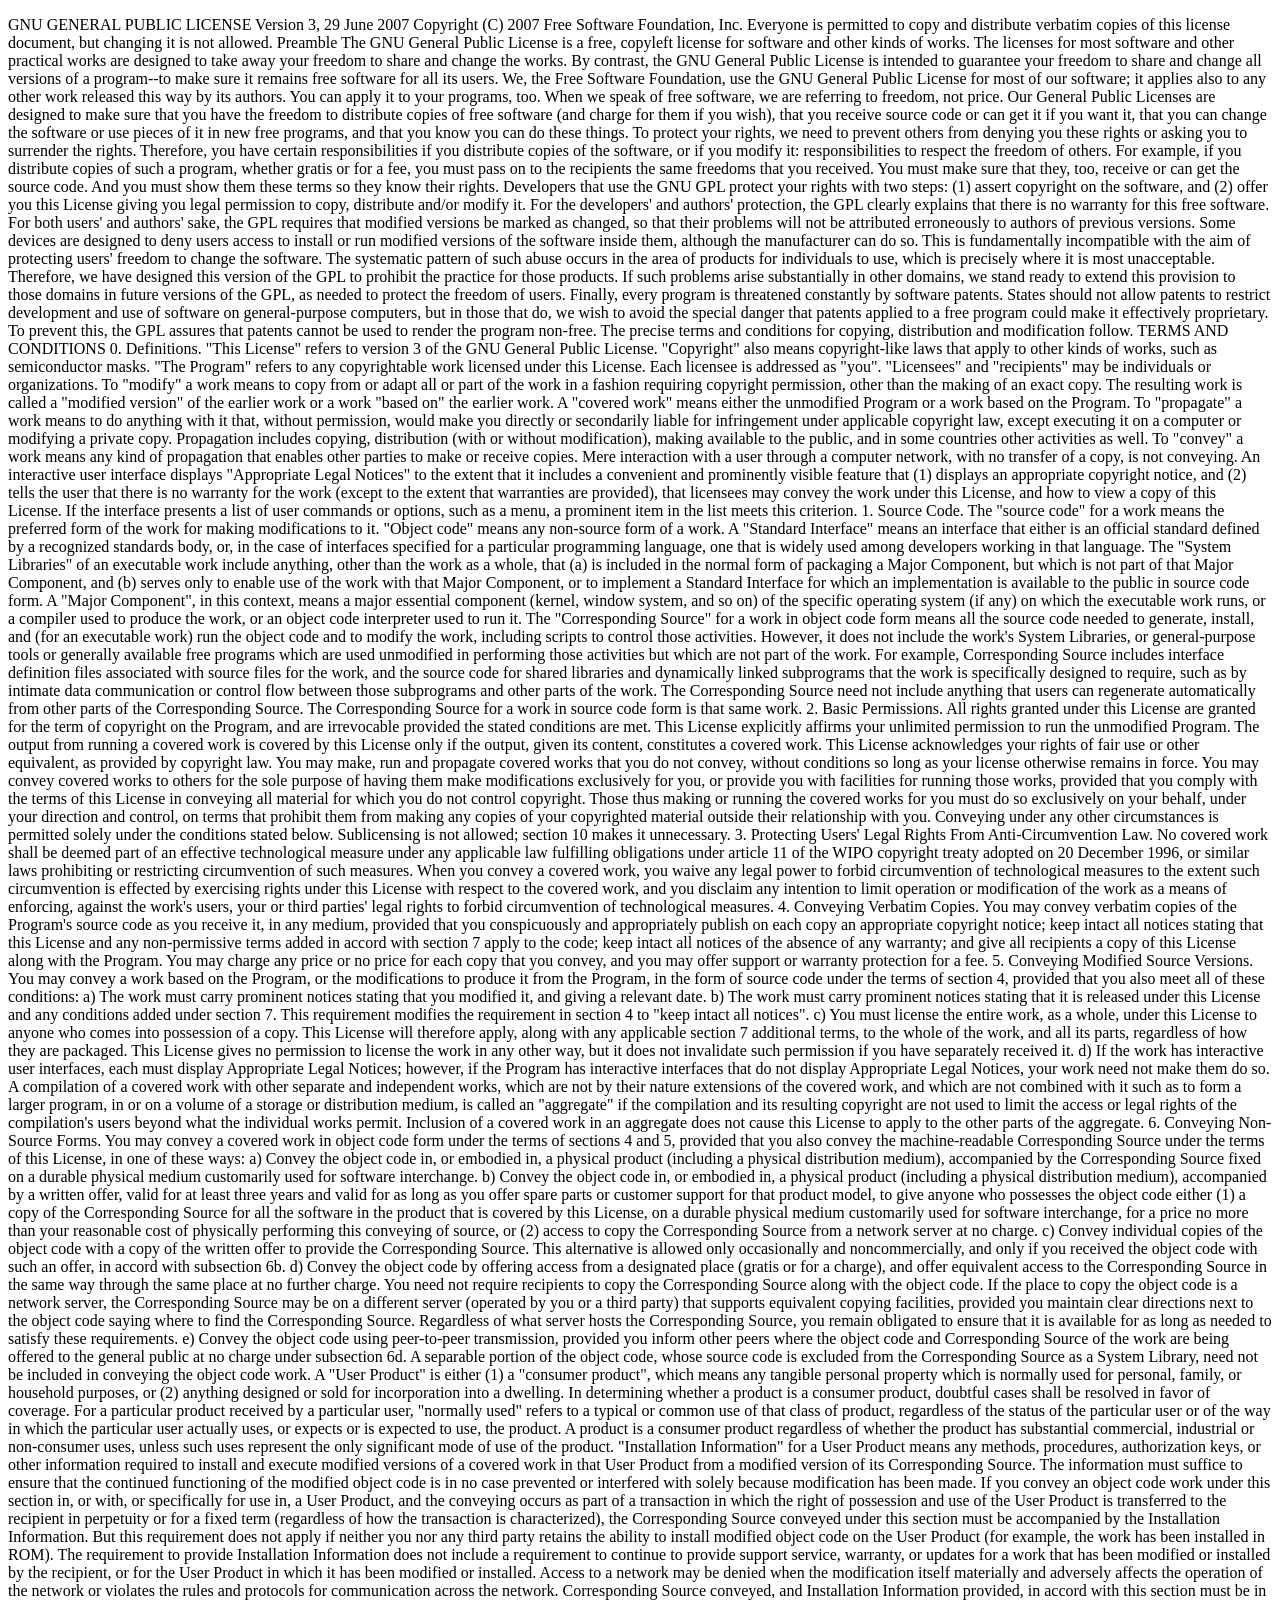
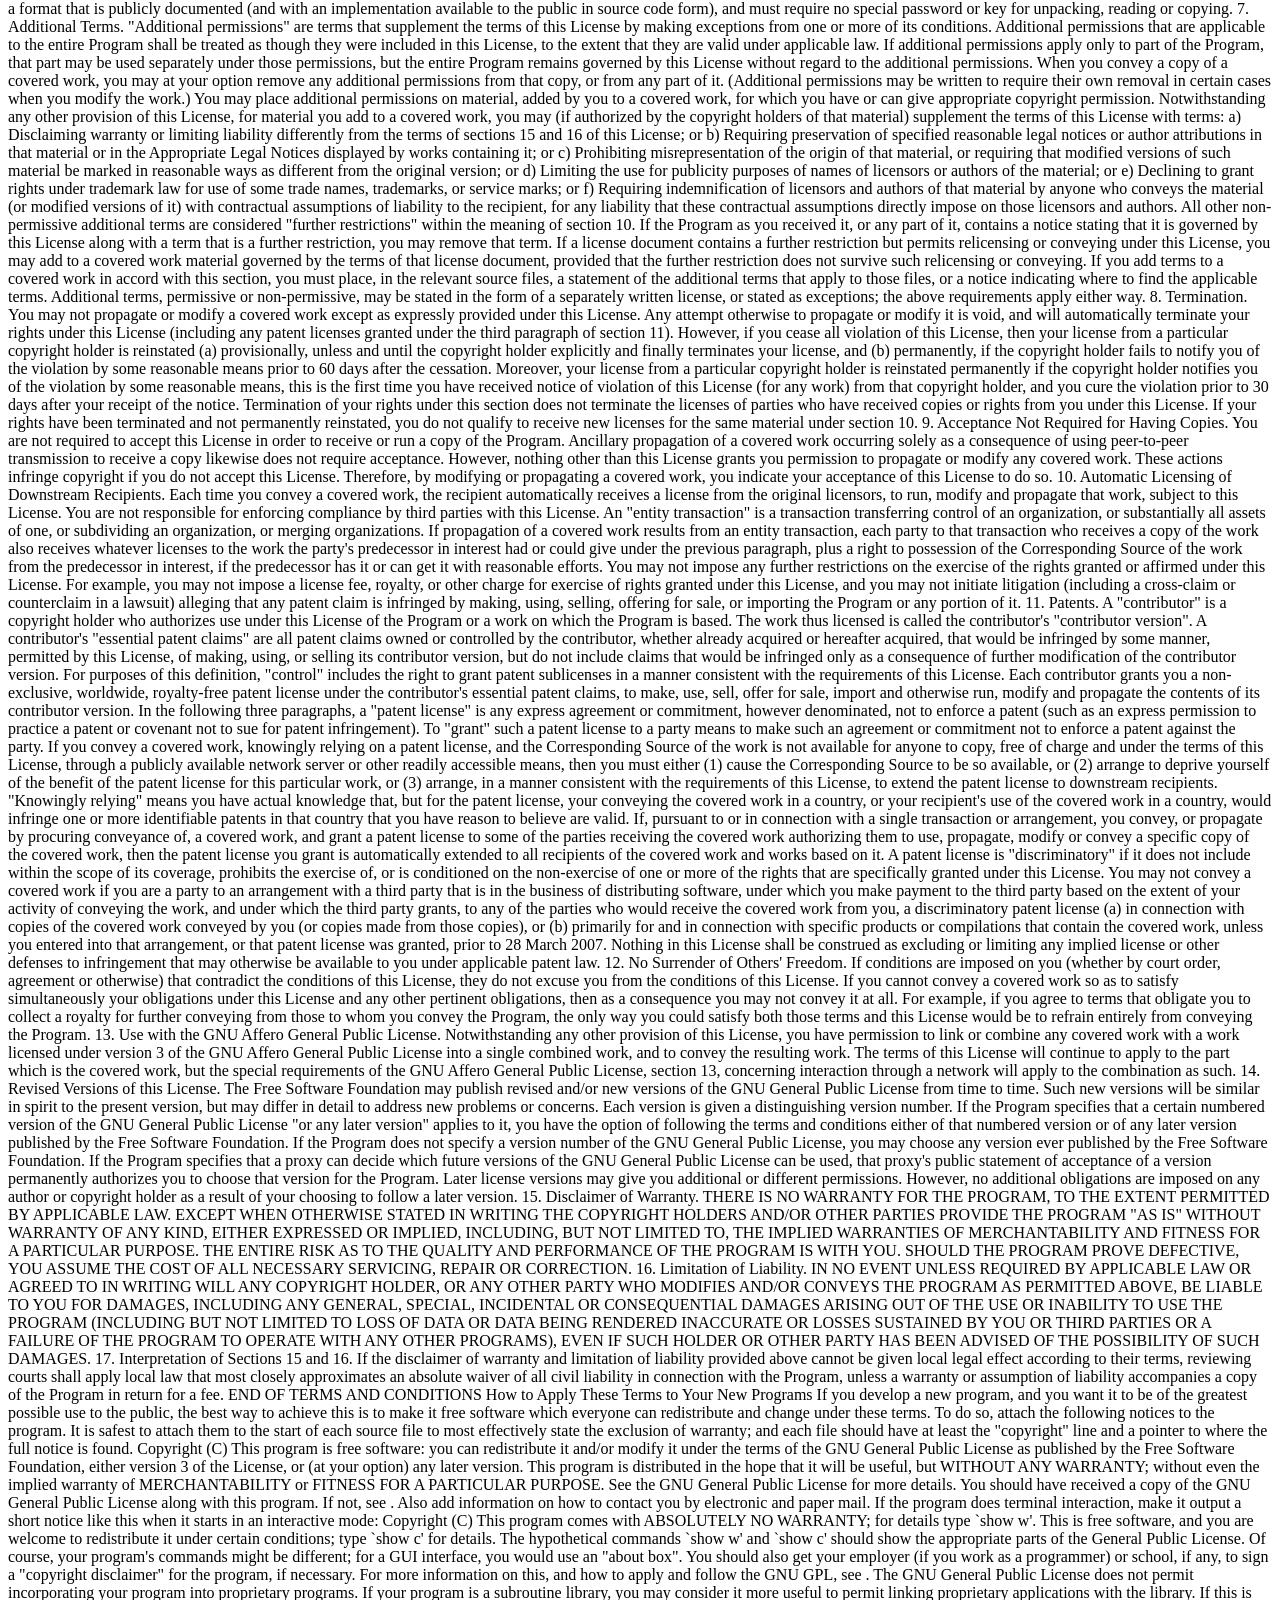
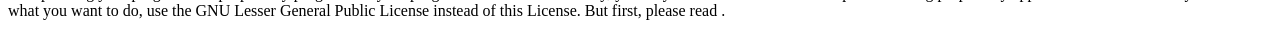
==== license.html @ c4982fc3 "licença adicionada" ====
<!DOCTYPE html>
<html lang="en">
<head>
    <meta charset="UTF-8">
    <meta name="viewport" content="width=device-width, initial-scale=1.0">
    <title>Document</title>
</head>
<body>
   <div class="blockOfText">
   <p>
                        GNU GENERAL PUBLIC LICENSE
                       Version 3, 29 June 2007

 Copyright (C) 2007 Free Software Foundation, Inc. <https://fsf.org/>
 Everyone is permitted to copy and distribute verbatim copies
 of this license document, but changing it is not allowed.

                            Preamble

  The GNU General Public License is a free, copyleft license for
software and other kinds of works.

  The licenses for most software and other practical works are designed
to take away your freedom to share and change the works.  By contrast,
the GNU General Public License is intended to guarantee your freedom to
share and change all versions of a program--to make sure it remains free
software for all its users.  We, the Free Software Foundation, use the
GNU General Public License for most of our software; it applies also to
any other work released this way by its authors.  You can apply it to
your programs, too.

  When we speak of free software, we are referring to freedom, not
price.  Our General Public Licenses are designed to make sure that you
have the freedom to distribute copies of free software (and charge for
them if you wish), that you receive source code or can get it if you
want it, that you can change the software or use pieces of it in new
free programs, and that you know you can do these things.

  To protect your rights, we need to prevent others from denying you
these rights or asking you to surrender the rights.  Therefore, you have
certain responsibilities if you distribute copies of the software, or if
you modify it: responsibilities to respect the freedom of others.

  For example, if you distribute copies of such a program, whether
gratis or for a fee, you must pass on to the recipients the same
freedoms that you received.  You must make sure that they, too, receive
or can get the source code.  And you must show them these terms so they
know their rights.

  Developers that use the GNU GPL protect your rights with two steps:
(1) assert copyright on the software, and (2) offer you this License
giving you legal permission to copy, distribute and/or modify it.

  For the developers' and authors' protection, the GPL clearly explains
that there is no warranty for this free software.  For both users' and
authors' sake, the GPL requires that modified versions be marked as
changed, so that their problems will not be attributed erroneously to
authors of previous versions.

  Some devices are designed to deny users access to install or run
modified versions of the software inside them, although the manufacturer
can do so.  This is fundamentally incompatible with the aim of
protecting users' freedom to change the software.  The systematic
pattern of such abuse occurs in the area of products for individuals to
use, which is precisely where it is most unacceptable.  Therefore, we
have designed this version of the GPL to prohibit the practice for those
products.  If such problems arise substantially in other domains, we
stand ready to extend this provision to those domains in future versions
of the GPL, as needed to protect the freedom of users.

  Finally, every program is threatened constantly by software patents.
States should not allow patents to restrict development and use of
software on general-purpose computers, but in those that do, we wish to
avoid the special danger that patents applied to a free program could
make it effectively proprietary.  To prevent this, the GPL assures that
patents cannot be used to render the program non-free.

  The precise terms and conditions for copying, distribution and
modification follow.

                       TERMS AND CONDITIONS

  0. Definitions.

  "This License" refers to version 3 of the GNU General Public License.

  "Copyright" also means copyright-like laws that apply to other kinds of
works, such as semiconductor masks.

  "The Program" refers to any copyrightable work licensed under this
License.  Each licensee is addressed as "you".  "Licensees" and
"recipients" may be individuals or organizations.

  To "modify" a work means to copy from or adapt all or part of the work
in a fashion requiring copyright permission, other than the making of an
exact copy.  The resulting work is called a "modified version" of the
earlier work or a work "based on" the earlier work.

  A "covered work" means either the unmodified Program or a work based
on the Program.

  To "propagate" a work means to do anything with it that, without
permission, would make you directly or secondarily liable for
infringement under applicable copyright law, except executing it on a
computer or modifying a private copy.  Propagation includes copying,
distribution (with or without modification), making available to the
public, and in some countries other activities as well.

  To "convey" a work means any kind of propagation that enables other
parties to make or receive copies.  Mere interaction with a user through
a computer network, with no transfer of a copy, is not conveying.

  An interactive user interface displays "Appropriate Legal Notices"
to the extent that it includes a convenient and prominently visible
feature that (1) displays an appropriate copyright notice, and (2)
tells the user that there is no warranty for the work (except to the
extent that warranties are provided), that licensees may convey the
work under this License, and how to view a copy of this License.  If
the interface presents a list of user commands or options, such as a
menu, a prominent item in the list meets this criterion.

  1. Source Code.

  The "source code" for a work means the preferred form of the work
for making modifications to it.  "Object code" means any non-source
form of a work.

  A "Standard Interface" means an interface that either is an official
standard defined by a recognized standards body, or, in the case of
interfaces specified for a particular programming language, one that
is widely used among developers working in that language.

  The "System Libraries" of an executable work include anything, other
than the work as a whole, that (a) is included in the normal form of
packaging a Major Component, but which is not part of that Major
Component, and (b) serves only to enable use of the work with that
Major Component, or to implement a Standard Interface for which an
implementation is available to the public in source code form.  A
"Major Component", in this context, means a major essential component
(kernel, window system, and so on) of the specific operating system
(if any) on which the executable work runs, or a compiler used to
produce the work, or an object code interpreter used to run it.

  The "Corresponding Source" for a work in object code form means all
the source code needed to generate, install, and (for an executable
work) run the object code and to modify the work, including scripts to
control those activities.  However, it does not include the work's
System Libraries, or general-purpose tools or generally available free
programs which are used unmodified in performing those activities but
which are not part of the work.  For example, Corresponding Source
includes interface definition files associated with source files for
the work, and the source code for shared libraries and dynamically
linked subprograms that the work is specifically designed to require,
such as by intimate data communication or control flow between those
subprograms and other parts of the work.

  The Corresponding Source need not include anything that users
can regenerate automatically from other parts of the Corresponding
Source.

  The Corresponding Source for a work in source code form is that
same work.

  2. Basic Permissions.

  All rights granted under this License are granted for the term of
copyright on the Program, and are irrevocable provided the stated
conditions are met.  This License explicitly affirms your unlimited
permission to run the unmodified Program.  The output from running a
covered work is covered by this License only if the output, given its
content, constitutes a covered work.  This License acknowledges your
rights of fair use or other equivalent, as provided by copyright law.

  You may make, run and propagate covered works that you do not
convey, without conditions so long as your license otherwise remains
in force.  You may convey covered works to others for the sole purpose
of having them make modifications exclusively for you, or provide you
with facilities for running those works, provided that you comply with
the terms of this License in conveying all material for which you do
not control copyright.  Those thus making or running the covered works
for you must do so exclusively on your behalf, under your direction
and control, on terms that prohibit them from making any copies of
your copyrighted material outside their relationship with you.

  Conveying under any other circumstances is permitted solely under
the conditions stated below.  Sublicensing is not allowed; section 10
makes it unnecessary.

  3. Protecting Users' Legal Rights From Anti-Circumvention Law.

  No covered work shall be deemed part of an effective technological
measure under any applicable law fulfilling obligations under article
11 of the WIPO copyright treaty adopted on 20 December 1996, or
similar laws prohibiting or restricting circumvention of such
measures.

  When you convey a covered work, you waive any legal power to forbid
circumvention of technological measures to the extent such circumvention
is effected by exercising rights under this License with respect to
the covered work, and you disclaim any intention to limit operation or
modification of the work as a means of enforcing, against the work's
users, your or third parties' legal rights to forbid circumvention of
technological measures.

  4. Conveying Verbatim Copies.

  You may convey verbatim copies of the Program's source code as you
receive it, in any medium, provided that you conspicuously and
appropriately publish on each copy an appropriate copyright notice;
keep intact all notices stating that this License and any
non-permissive terms added in accord with section 7 apply to the code;
keep intact all notices of the absence of any warranty; and give all
recipients a copy of this License along with the Program.

  You may charge any price or no price for each copy that you convey,
and you may offer support or warranty protection for a fee.

  5. Conveying Modified Source Versions.

  You may convey a work based on the Program, or the modifications to
produce it from the Program, in the form of source code under the
terms of section 4, provided that you also meet all of these conditions:

    a) The work must carry prominent notices stating that you modified
    it, and giving a relevant date.

    b) The work must carry prominent notices stating that it is
    released under this License and any conditions added under section
    7.  This requirement modifies the requirement in section 4 to
    "keep intact all notices".

    c) You must license the entire work, as a whole, under this
    License to anyone who comes into possession of a copy.  This
    License will therefore apply, along with any applicable section 7
    additional terms, to the whole of the work, and all its parts,
    regardless of how they are packaged.  This License gives no
    permission to license the work in any other way, but it does not
    invalidate such permission if you have separately received it.

    d) If the work has interactive user interfaces, each must display
    Appropriate Legal Notices; however, if the Program has interactive
    interfaces that do not display Appropriate Legal Notices, your
    work need not make them do so.

  A compilation of a covered work with other separate and independent
works, which are not by their nature extensions of the covered work,
and which are not combined with it such as to form a larger program,
in or on a volume of a storage or distribution medium, is called an
"aggregate" if the compilation and its resulting copyright are not
used to limit the access or legal rights of the compilation's users
beyond what the individual works permit.  Inclusion of a covered work
in an aggregate does not cause this License to apply to the other
parts of the aggregate.

  6. Conveying Non-Source Forms.

  You may convey a covered work in object code form under the terms
of sections 4 and 5, provided that you also convey the
machine-readable Corresponding Source under the terms of this License,
in one of these ways:

    a) Convey the object code in, or embodied in, a physical product
    (including a physical distribution medium), accompanied by the
    Corresponding Source fixed on a durable physical medium
    customarily used for software interchange.

    b) Convey the object code in, or embodied in, a physical product
    (including a physical distribution medium), accompanied by a
    written offer, valid for at least three years and valid for as
    long as you offer spare parts or customer support for that product
    model, to give anyone who possesses the object code either (1) a
    copy of the Corresponding Source for all the software in the
    product that is covered by this License, on a durable physical
    medium customarily used for software interchange, for a price no
    more than your reasonable cost of physically performing this
    conveying of source, or (2) access to copy the
    Corresponding Source from a network server at no charge.

    c) Convey individual copies of the object code with a copy of the
    written offer to provide the Corresponding Source.  This
    alternative is allowed only occasionally and noncommercially, and
    only if you received the object code with such an offer, in accord
    with subsection 6b.

    d) Convey the object code by offering access from a designated
    place (gratis or for a charge), and offer equivalent access to the
    Corresponding Source in the same way through the same place at no
    further charge.  You need not require recipients to copy the
    Corresponding Source along with the object code.  If the place to
    copy the object code is a network server, the Corresponding Source
    may be on a different server (operated by you or a third party)
    that supports equivalent copying facilities, provided you maintain
    clear directions next to the object code saying where to find the
    Corresponding Source.  Regardless of what server hosts the
    Corresponding Source, you remain obligated to ensure that it is
    available for as long as needed to satisfy these requirements.

    e) Convey the object code using peer-to-peer transmission, provided
    you inform other peers where the object code and Corresponding
    Source of the work are being offered to the general public at no
    charge under subsection 6d.

  A separable portion of the object code, whose source code is excluded
from the Corresponding Source as a System Library, need not be
included in conveying the object code work.

  A "User Product" is either (1) a "consumer product", which means any
tangible personal property which is normally used for personal, family,
or household purposes, or (2) anything designed or sold for incorporation
into a dwelling.  In determining whether a product is a consumer product,
doubtful cases shall be resolved in favor of coverage.  For a particular
product received by a particular user, "normally used" refers to a
typical or common use of that class of product, regardless of the status
of the particular user or of the way in which the particular user
actually uses, or expects or is expected to use, the product.  A product
is a consumer product regardless of whether the product has substantial
commercial, industrial or non-consumer uses, unless such uses represent
the only significant mode of use of the product.

  "Installation Information" for a User Product means any methods,
procedures, authorization keys, or other information required to install
and execute modified versions of a covered work in that User Product from
a modified version of its Corresponding Source.  The information must
suffice to ensure that the continued functioning of the modified object
code is in no case prevented or interfered with solely because
modification has been made.

  If you convey an object code work under this section in, or with, or
specifically for use in, a User Product, and the conveying occurs as
part of a transaction in which the right of possession and use of the
User Product is transferred to the recipient in perpetuity or for a
fixed term (regardless of how the transaction is characterized), the
Corresponding Source conveyed under this section must be accompanied
by the Installation Information.  But this requirement does not apply
if neither you nor any third party retains the ability to install
modified object code on the User Product (for example, the work has
been installed in ROM).

  The requirement to provide Installation Information does not include a
requirement to continue to provide support service, warranty, or updates
for a work that has been modified or installed by the recipient, or for
the User Product in which it has been modified or installed.  Access to a
network may be denied when the modification itself materially and
adversely affects the operation of the network or violates the rules and
protocols for communication across the network.

  Corresponding Source conveyed, and Installation Information provided,
in accord with this section must be in a format that is publicly
documented (and with an implementation available to the public in
source code form), and must require no special password or key for
unpacking, reading or copying.

  7. Additional Terms.

  "Additional permissions" are terms that supplement the terms of this
License by making exceptions from one or more of its conditions.
Additional permissions that are applicable to the entire Program shall
be treated as though they were included in this License, to the extent
that they are valid under applicable law.  If additional permissions
apply only to part of the Program, that part may be used separately
under those permissions, but the entire Program remains governed by
this License without regard to the additional permissions.

  When you convey a copy of a covered work, you may at your option
remove any additional permissions from that copy, or from any part of
it.  (Additional permissions may be written to require their own
removal in certain cases when you modify the work.)  You may place
additional permissions on material, added by you to a covered work,
for which you have or can give appropriate copyright permission.

  Notwithstanding any other provision of this License, for material you
add to a covered work, you may (if authorized by the copyright holders of
that material) supplement the terms of this License with terms:

    a) Disclaiming warranty or limiting liability differently from the
    terms of sections 15 and 16 of this License; or

    b) Requiring preservation of specified reasonable legal notices or
    author attributions in that material or in the Appropriate Legal
    Notices displayed by works containing it; or

    c) Prohibiting misrepresentation of the origin of that material, or
    requiring that modified versions of such material be marked in
    reasonable ways as different from the original version; or

    d) Limiting the use for publicity purposes of names of licensors or
    authors of the material; or

    e) Declining to grant rights under trademark law for use of some
    trade names, trademarks, or service marks; or

    f) Requiring indemnification of licensors and authors of that
    material by anyone who conveys the material (or modified versions of
    it) with contractual assumptions of liability to the recipient, for
    any liability that these contractual assumptions directly impose on
    those licensors and authors.

  All other non-permissive additional terms are considered "further
restrictions" within the meaning of section 10.  If the Program as you
received it, or any part of it, contains a notice stating that it is
governed by this License along with a term that is a further
restriction, you may remove that term.  If a license document contains
a further restriction but permits relicensing or conveying under this
License, you may add to a covered work material governed by the terms
of that license document, provided that the further restriction does
not survive such relicensing or conveying.

  If you add terms to a covered work in accord with this section, you
must place, in the relevant source files, a statement of the
additional terms that apply to those files, or a notice indicating
where to find the applicable terms.

  Additional terms, permissive or non-permissive, may be stated in the
form of a separately written license, or stated as exceptions;
the above requirements apply either way.

  8. Termination.

  You may not propagate or modify a covered work except as expressly
provided under this License.  Any attempt otherwise to propagate or
modify it is void, and will automatically terminate your rights under
this License (including any patent licenses granted under the third
paragraph of section 11).

  However, if you cease all violation of this License, then your
license from a particular copyright holder is reinstated (a)
provisionally, unless and until the copyright holder explicitly and
finally terminates your license, and (b) permanently, if the copyright
holder fails to notify you of the violation by some reasonable means
prior to 60 days after the cessation.

  Moreover, your license from a particular copyright holder is
reinstated permanently if the copyright holder notifies you of the
violation by some reasonable means, this is the first time you have
received notice of violation of this License (for any work) from that
copyright holder, and you cure the violation prior to 30 days after
your receipt of the notice.

  Termination of your rights under this section does not terminate the
licenses of parties who have received copies or rights from you under
this License.  If your rights have been terminated and not permanently
reinstated, you do not qualify to receive new licenses for the same
material under section 10.

  9. Acceptance Not Required for Having Copies.

  You are not required to accept this License in order to receive or
run a copy of the Program.  Ancillary propagation of a covered work
occurring solely as a consequence of using peer-to-peer transmission
to receive a copy likewise does not require acceptance.  However,
nothing other than this License grants you permission to propagate or
modify any covered work.  These actions infringe copyright if you do
not accept this License.  Therefore, by modifying or propagating a
covered work, you indicate your acceptance of this License to do so.

  10. Automatic Licensing of Downstream Recipients.

  Each time you convey a covered work, the recipient automatically
receives a license from the original licensors, to run, modify and
propagate that work, subject to this License.  You are not responsible
for enforcing compliance by third parties with this License.

  An "entity transaction" is a transaction transferring control of an
organization, or substantially all assets of one, or subdividing an
organization, or merging organizations.  If propagation of a covered
work results from an entity transaction, each party to that
transaction who receives a copy of the work also receives whatever
licenses to the work the party's predecessor in interest had or could
give under the previous paragraph, plus a right to possession of the
Corresponding Source of the work from the predecessor in interest, if
the predecessor has it or can get it with reasonable efforts.

  You may not impose any further restrictions on the exercise of the
rights granted or affirmed under this License.  For example, you may
not impose a license fee, royalty, or other charge for exercise of
rights granted under this License, and you may not initiate litigation
(including a cross-claim or counterclaim in a lawsuit) alleging that
any patent claim is infringed by making, using, selling, offering for
sale, or importing the Program or any portion of it.

  11. Patents.

  A "contributor" is a copyright holder who authorizes use under this
License of the Program or a work on which the Program is based.  The
work thus licensed is called the contributor's "contributor version".

  A contributor's "essential patent claims" are all patent claims
owned or controlled by the contributor, whether already acquired or
hereafter acquired, that would be infringed by some manner, permitted
by this License, of making, using, or selling its contributor version,
but do not include claims that would be infringed only as a
consequence of further modification of the contributor version.  For
purposes of this definition, "control" includes the right to grant
patent sublicenses in a manner consistent with the requirements of
this License.

  Each contributor grants you a non-exclusive, worldwide, royalty-free
patent license under the contributor's essential patent claims, to
make, use, sell, offer for sale, import and otherwise run, modify and
propagate the contents of its contributor version.

  In the following three paragraphs, a "patent license" is any express
agreement or commitment, however denominated, not to enforce a patent
(such as an express permission to practice a patent or covenant not to
sue for patent infringement).  To "grant" such a patent license to a
party means to make such an agreement or commitment not to enforce a
patent against the party.

  If you convey a covered work, knowingly relying on a patent license,
and the Corresponding Source of the work is not available for anyone
to copy, free of charge and under the terms of this License, through a
publicly available network server or other readily accessible means,
then you must either (1) cause the Corresponding Source to be so
available, or (2) arrange to deprive yourself of the benefit of the
patent license for this particular work, or (3) arrange, in a manner
consistent with the requirements of this License, to extend the patent
license to downstream recipients.  "Knowingly relying" means you have
actual knowledge that, but for the patent license, your conveying the
covered work in a country, or your recipient's use of the covered work
in a country, would infringe one or more identifiable patents in that
country that you have reason to believe are valid.

  If, pursuant to or in connection with a single transaction or
arrangement, you convey, or propagate by procuring conveyance of, a
covered work, and grant a patent license to some of the parties
receiving the covered work authorizing them to use, propagate, modify
or convey a specific copy of the covered work, then the patent license
you grant is automatically extended to all recipients of the covered
work and works based on it.

  A patent license is "discriminatory" if it does not include within
the scope of its coverage, prohibits the exercise of, or is
conditioned on the non-exercise of one or more of the rights that are
specifically granted under this License.  You may not convey a covered
work if you are a party to an arrangement with a third party that is
in the business of distributing software, under which you make payment
to the third party based on the extent of your activity of conveying
the work, and under which the third party grants, to any of the
parties who would receive the covered work from you, a discriminatory
patent license (a) in connection with copies of the covered work
conveyed by you (or copies made from those copies), or (b) primarily
for and in connection with specific products or compilations that
contain the covered work, unless you entered into that arrangement,
or that patent license was granted, prior to 28 March 2007.

  Nothing in this License shall be construed as excluding or limiting
any implied license or other defenses to infringement that may
otherwise be available to you under applicable patent law.

  12. No Surrender of Others' Freedom.

  If conditions are imposed on you (whether by court order, agreement or
otherwise) that contradict the conditions of this License, they do not
excuse you from the conditions of this License.  If you cannot convey a
covered work so as to satisfy simultaneously your obligations under this
License and any other pertinent obligations, then as a consequence you may
not convey it at all.  For example, if you agree to terms that obligate you
to collect a royalty for further conveying from those to whom you convey
the Program, the only way you could satisfy both those terms and this
License would be to refrain entirely from conveying the Program.

  13. Use with the GNU Affero General Public License.

  Notwithstanding any other provision of this License, you have
permission to link or combine any covered work with a work licensed
under version 3 of the GNU Affero General Public License into a single
combined work, and to convey the resulting work.  The terms of this
License will continue to apply to the part which is the covered work,
but the special requirements of the GNU Affero General Public License,
section 13, concerning interaction through a network will apply to the
combination as such.

  14. Revised Versions of this License.

  The Free Software Foundation may publish revised and/or new versions of
the GNU General Public License from time to time.  Such new versions will
be similar in spirit to the present version, but may differ in detail to
address new problems or concerns.

  Each version is given a distinguishing version number.  If the
Program specifies that a certain numbered version of the GNU General
Public License "or any later version" applies to it, you have the
option of following the terms and conditions either of that numbered
version or of any later version published by the Free Software
Foundation.  If the Program does not specify a version number of the
GNU General Public License, you may choose any version ever published
by the Free Software Foundation.

  If the Program specifies that a proxy can decide which future
versions of the GNU General Public License can be used, that proxy's
public statement of acceptance of a version permanently authorizes you
to choose that version for the Program.

  Later license versions may give you additional or different
permissions.  However, no additional obligations are imposed on any
author or copyright holder as a result of your choosing to follow a
later version.

  15. Disclaimer of Warranty.

  THERE IS NO WARRANTY FOR THE PROGRAM, TO THE EXTENT PERMITTED BY
APPLICABLE LAW.  EXCEPT WHEN OTHERWISE STATED IN WRITING THE COPYRIGHT
HOLDERS AND/OR OTHER PARTIES PROVIDE THE PROGRAM "AS IS" WITHOUT WARRANTY
OF ANY KIND, EITHER EXPRESSED OR IMPLIED, INCLUDING, BUT NOT LIMITED TO,
THE IMPLIED WARRANTIES OF MERCHANTABILITY AND FITNESS FOR A PARTICULAR
PURPOSE.  THE ENTIRE RISK AS TO THE QUALITY AND PERFORMANCE OF THE PROGRAM
IS WITH YOU.  SHOULD THE PROGRAM PROVE DEFECTIVE, YOU ASSUME THE COST OF
ALL NECESSARY SERVICING, REPAIR OR CORRECTION.

  16. Limitation of Liability.

  IN NO EVENT UNLESS REQUIRED BY APPLICABLE LAW OR AGREED TO IN WRITING
WILL ANY COPYRIGHT HOLDER, OR ANY OTHER PARTY WHO MODIFIES AND/OR CONVEYS
THE PROGRAM AS PERMITTED ABOVE, BE LIABLE TO YOU FOR DAMAGES, INCLUDING ANY
GENERAL, SPECIAL, INCIDENTAL OR CONSEQUENTIAL DAMAGES ARISING OUT OF THE
USE OR INABILITY TO USE THE PROGRAM (INCLUDING BUT NOT LIMITED TO LOSS OF
DATA OR DATA BEING RENDERED INACCURATE OR LOSSES SUSTAINED BY YOU OR THIRD
PARTIES OR A FAILURE OF THE PROGRAM TO OPERATE WITH ANY OTHER PROGRAMS),
EVEN IF SUCH HOLDER OR OTHER PARTY HAS BEEN ADVISED OF THE POSSIBILITY OF
SUCH DAMAGES.

  17. Interpretation of Sections 15 and 16.

  If the disclaimer of warranty and limitation of liability provided
above cannot be given local legal effect according to their terms,
reviewing courts shall apply local law that most closely approximates
an absolute waiver of all civil liability in connection with the
Program, unless a warranty or assumption of liability accompanies a
copy of the Program in return for a fee.

                     END OF TERMS AND CONDITIONS

            How to Apply These Terms to Your New Programs

  If you develop a new program, and you want it to be of the greatest
possible use to the public, the best way to achieve this is to make it
free software which everyone can redistribute and change under these terms.

  To do so, attach the following notices to the program.  It is safest
to attach them to the start of each source file to most effectively
state the exclusion of warranty; and each file should have at least
the "copyright" line and a pointer to where the full notice is found.

    <one line to give the program's name and a brief idea of what it does.>
    Copyright (C) <year>  <name of author>

    This program is free software: you can redistribute it and/or modify
    it under the terms of the GNU General Public License as published by
    the Free Software Foundation, either version 3 of the License, or
    (at your option) any later version.

    This program is distributed in the hope that it will be useful,
    but WITHOUT ANY WARRANTY; without even the implied warranty of
    MERCHANTABILITY or FITNESS FOR A PARTICULAR PURPOSE.  See the
    GNU General Public License for more details.

    You should have received a copy of the GNU General Public License
    along with this program.  If not, see <https://www.gnu.org/licenses/>.

Also add information on how to contact you by electronic and paper mail.

  If the program does terminal interaction, make it output a short
notice like this when it starts in an interactive mode:

    <program>  Copyright (C) <year>  <name of author>
    This program comes with ABSOLUTELY NO WARRANTY; for details type `show w'.
    This is free software, and you are welcome to redistribute it
    under certain conditions; type `show c' for details.

The hypothetical commands `show w' and `show c' should show the appropriate
parts of the General Public License.  Of course, your program's commands
might be different; for a GUI interface, you would use an "about box".

  You should also get your employer (if you work as a programmer) or school,
if any, to sign a "copyright disclaimer" for the program, if necessary.
For more information on this, and how to apply and follow the GNU GPL, see
<https://www.gnu.org/licenses/>.

  The GNU General Public License does not permit incorporating your program
into proprietary programs.  If your program is a subroutine library, you
may consider it more useful to permit linking proprietary applications with
the library.  If this is what you want to do, use the GNU Lesser General
Public License instead of this License.  But first, please read
<https://www.gnu.org/licenses/why-not-lgpl.html>.
   </p> 
   </div>
</body>
</html>
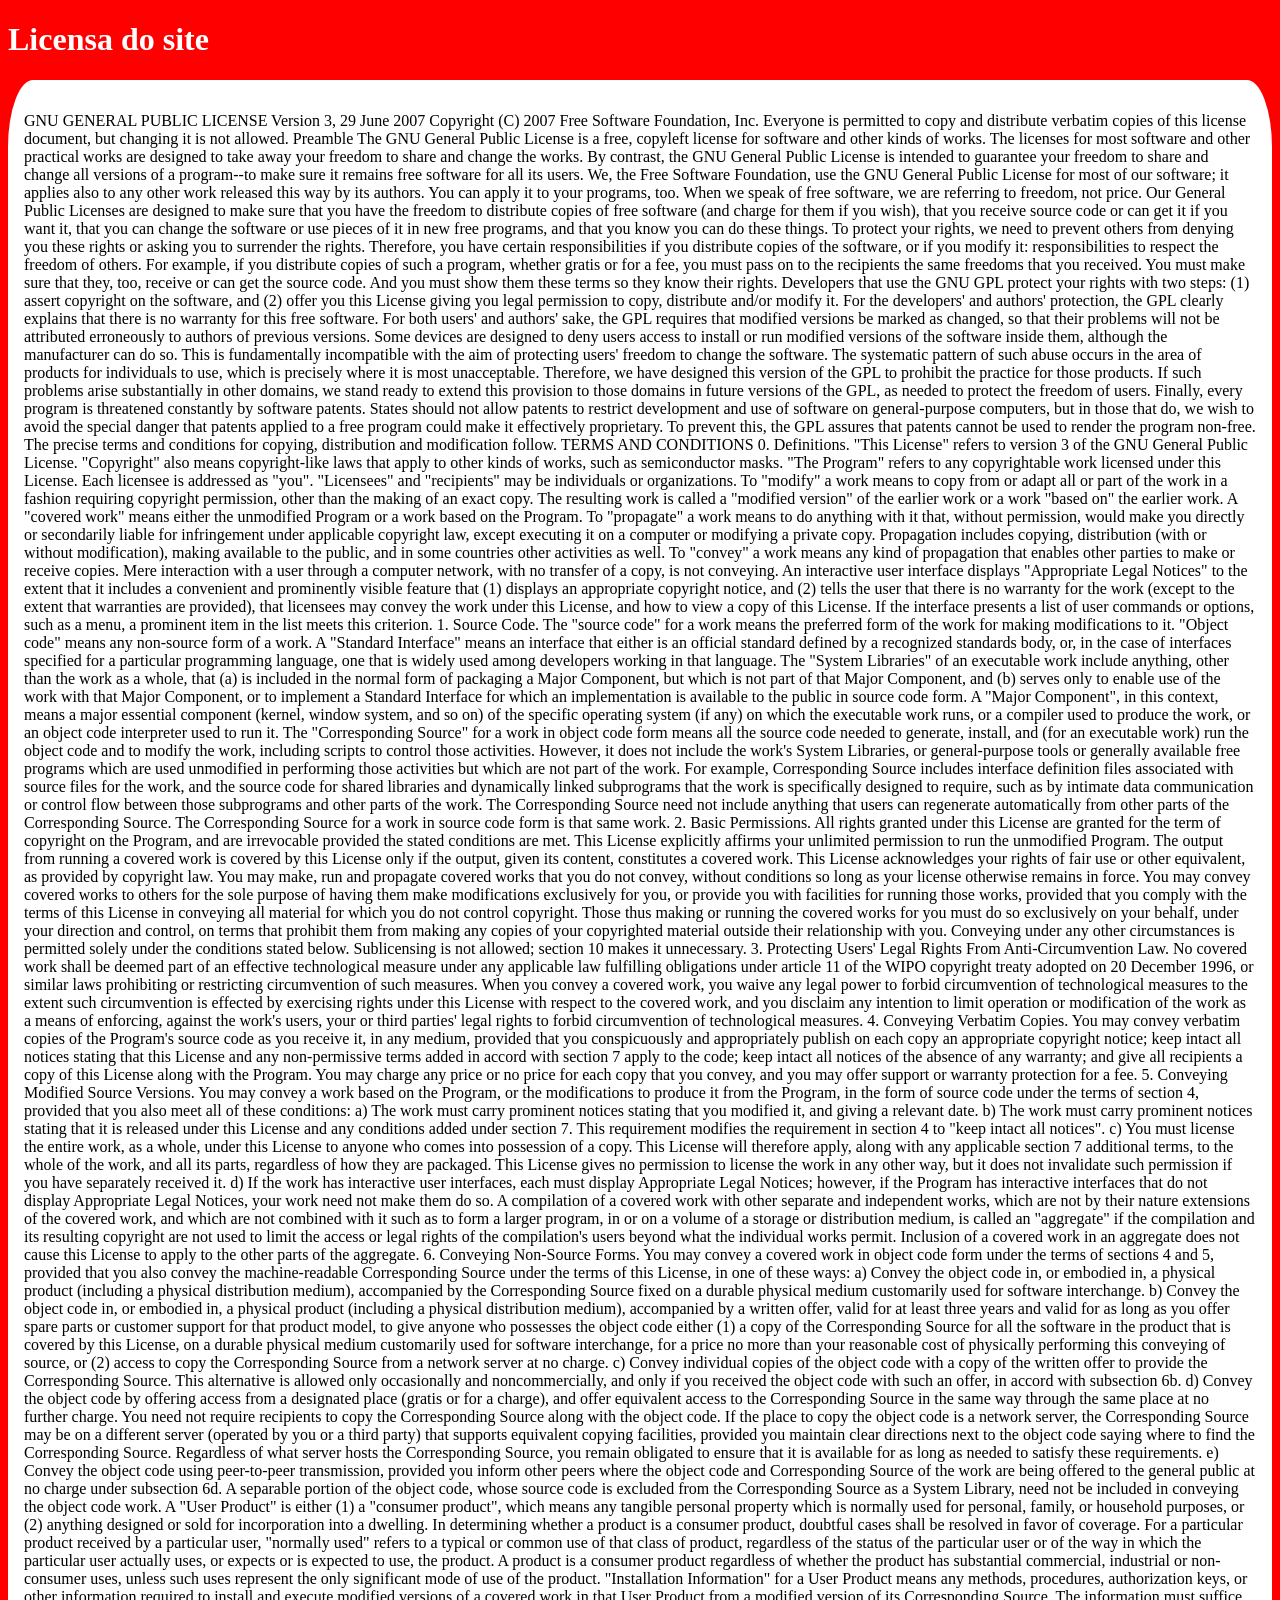
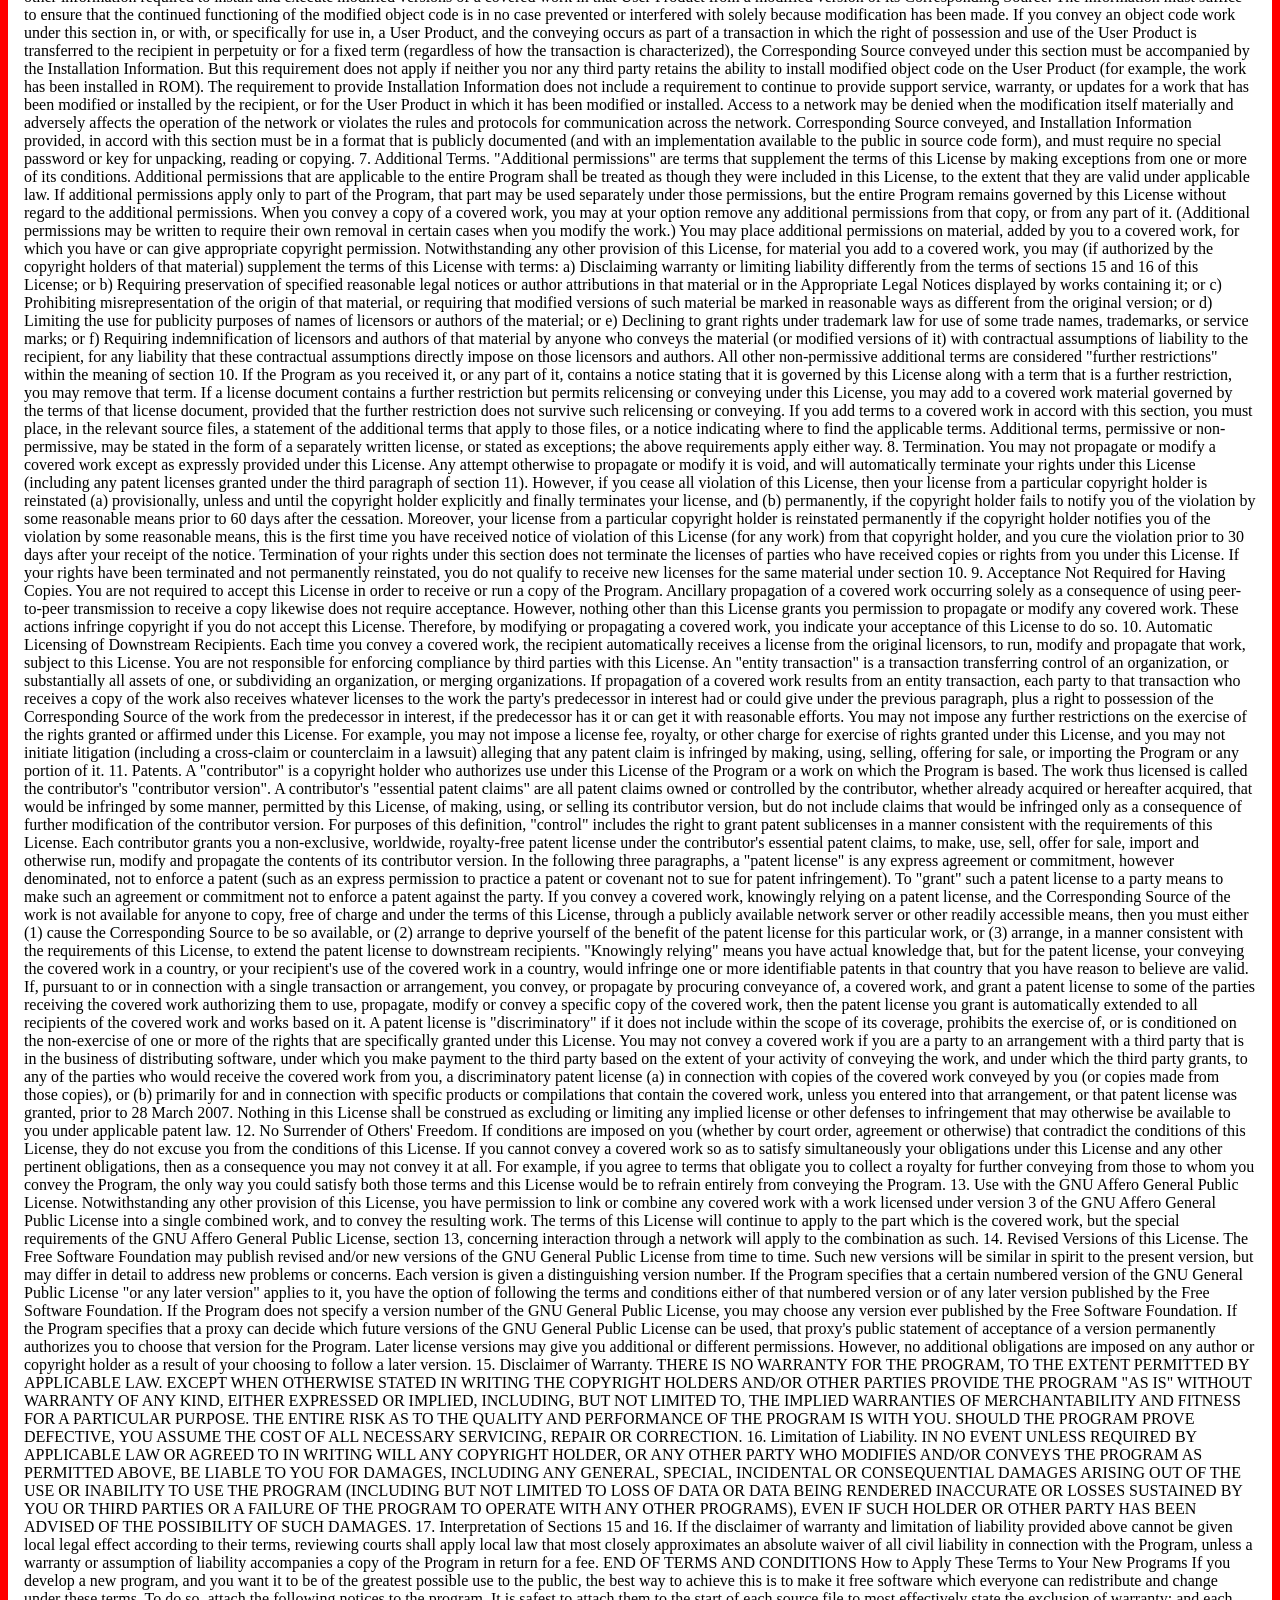
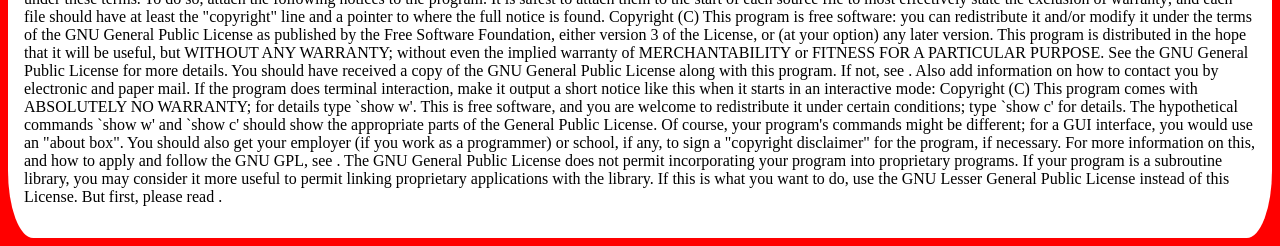
==== commit 6fc87eb9: "licença finalizada!" ====
--- a/license.html
+++ b/license.html
@@ -3,9 +3,11 @@
 <head>
     <meta charset="UTF-8">
     <meta name="viewport" content="width=device-width, initial-scale=1.0">
+    <link rel="stylesheet" href="license.css">
     <title>Document</title>
 </head>
 <body>
+   <h1>Licensa do site</h1>
    <div class="blockOfText">
    <p>
                         GNU GENERAL PUBLIC LICENSE
--- a/license.css
+++ b/license.css
@@ -0,0 +1,14 @@
+body{
+    background-color: red;
+}
+
+h1{
+    color: white;
+}
+
+.blockOfText{
+    background-color: white;
+    border: 30em;
+    border-radius: 2%;
+    padding: 1em;
+}
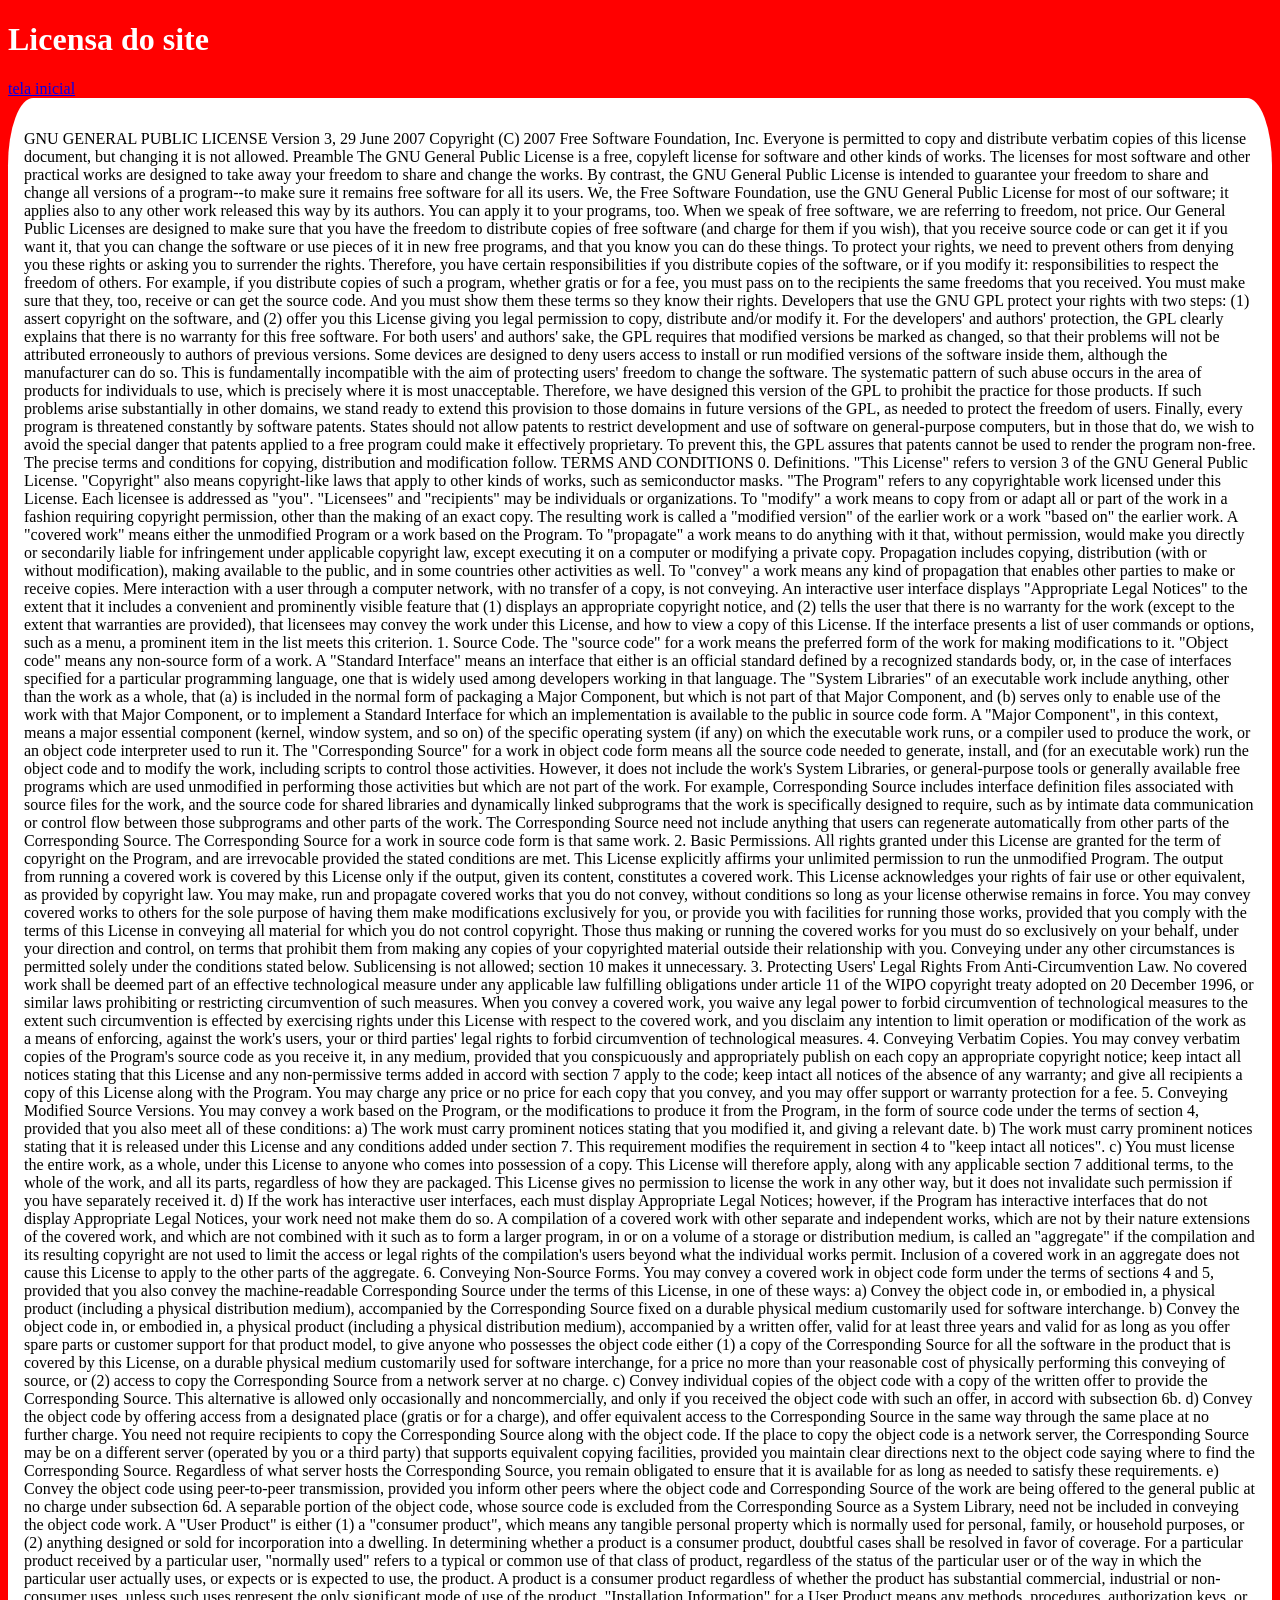
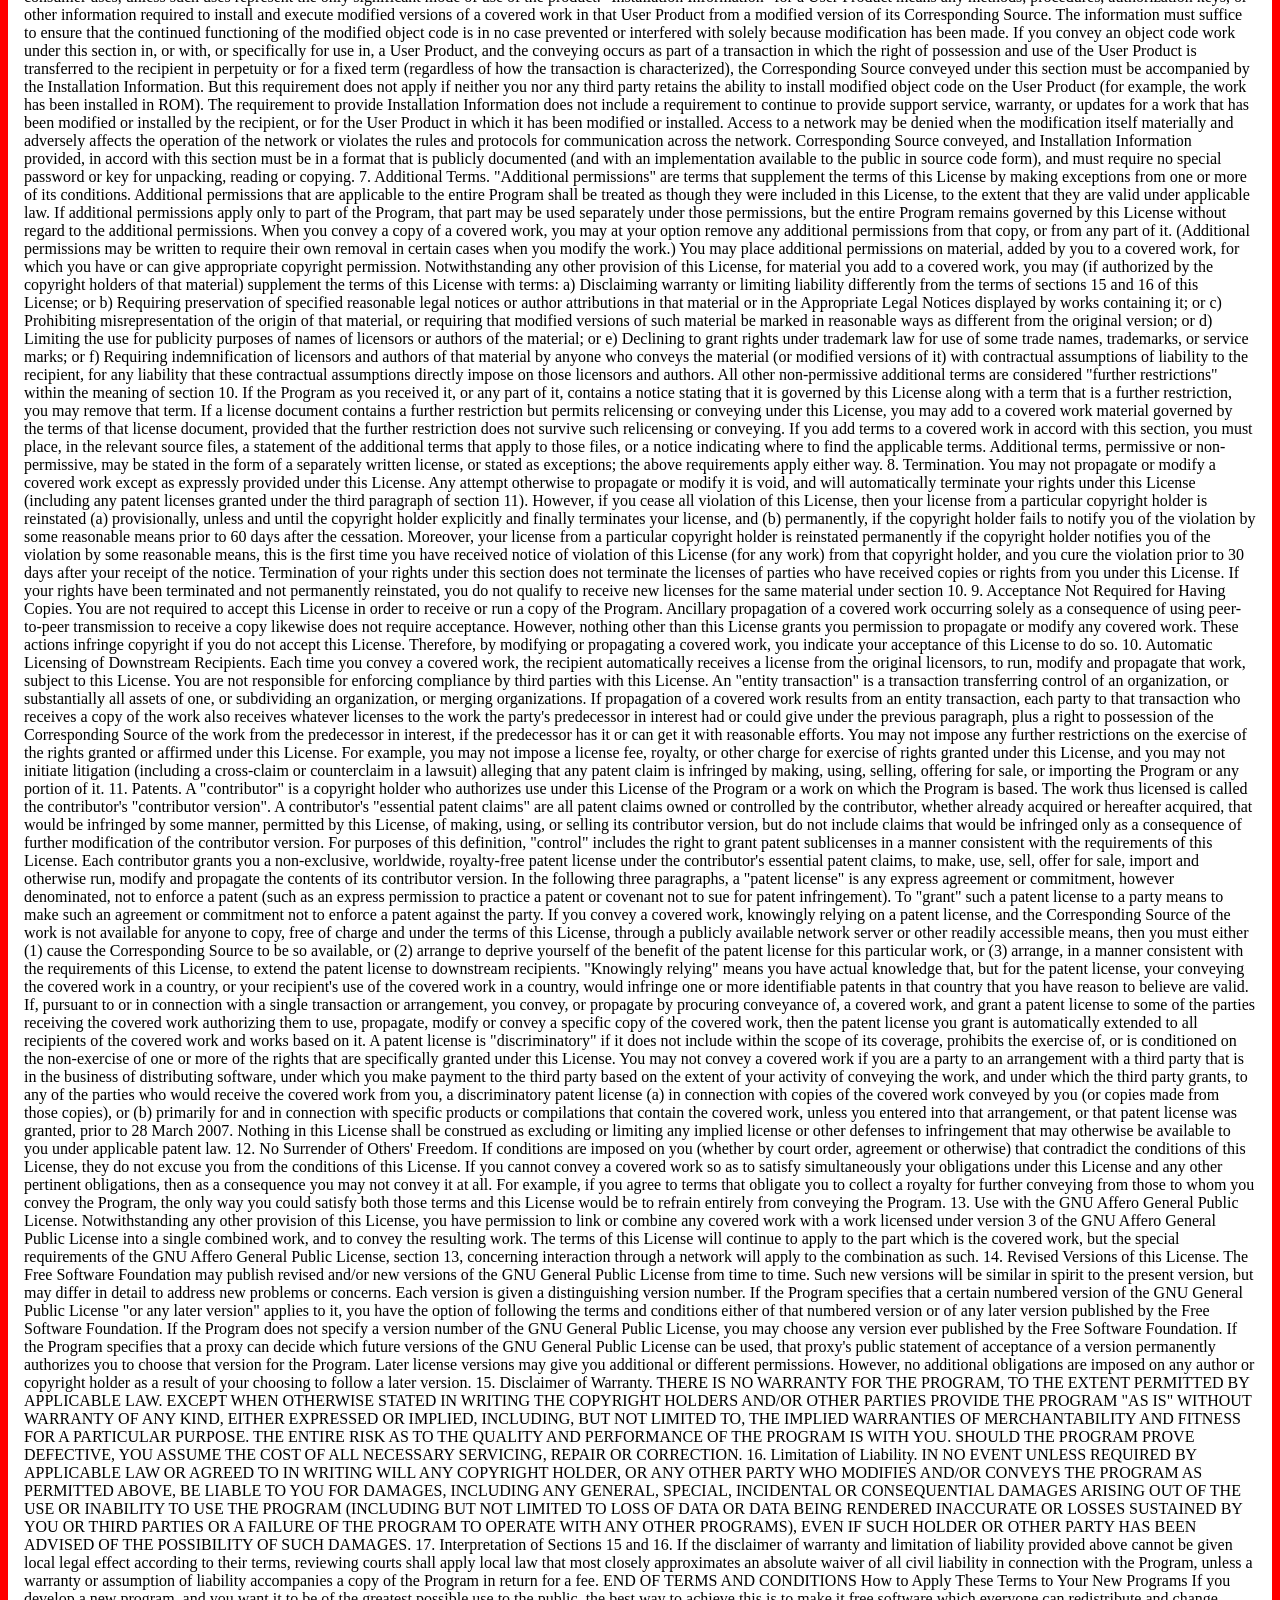
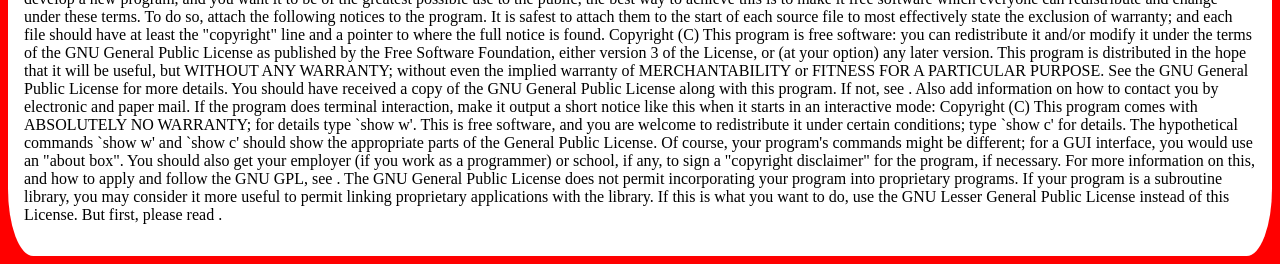
==== commit 8414d47c: "link para tela inicial adicionado" ====
--- a/license.html
+++ b/license.html
@@ -8,6 +8,7 @@
 </head>
 <body>
    <h1>Licensa do site</h1>
+   <a href="index.html">tela inicial</a>
    <div class="blockOfText">
    <p>
                         GNU GENERAL PUBLIC LICENSE
